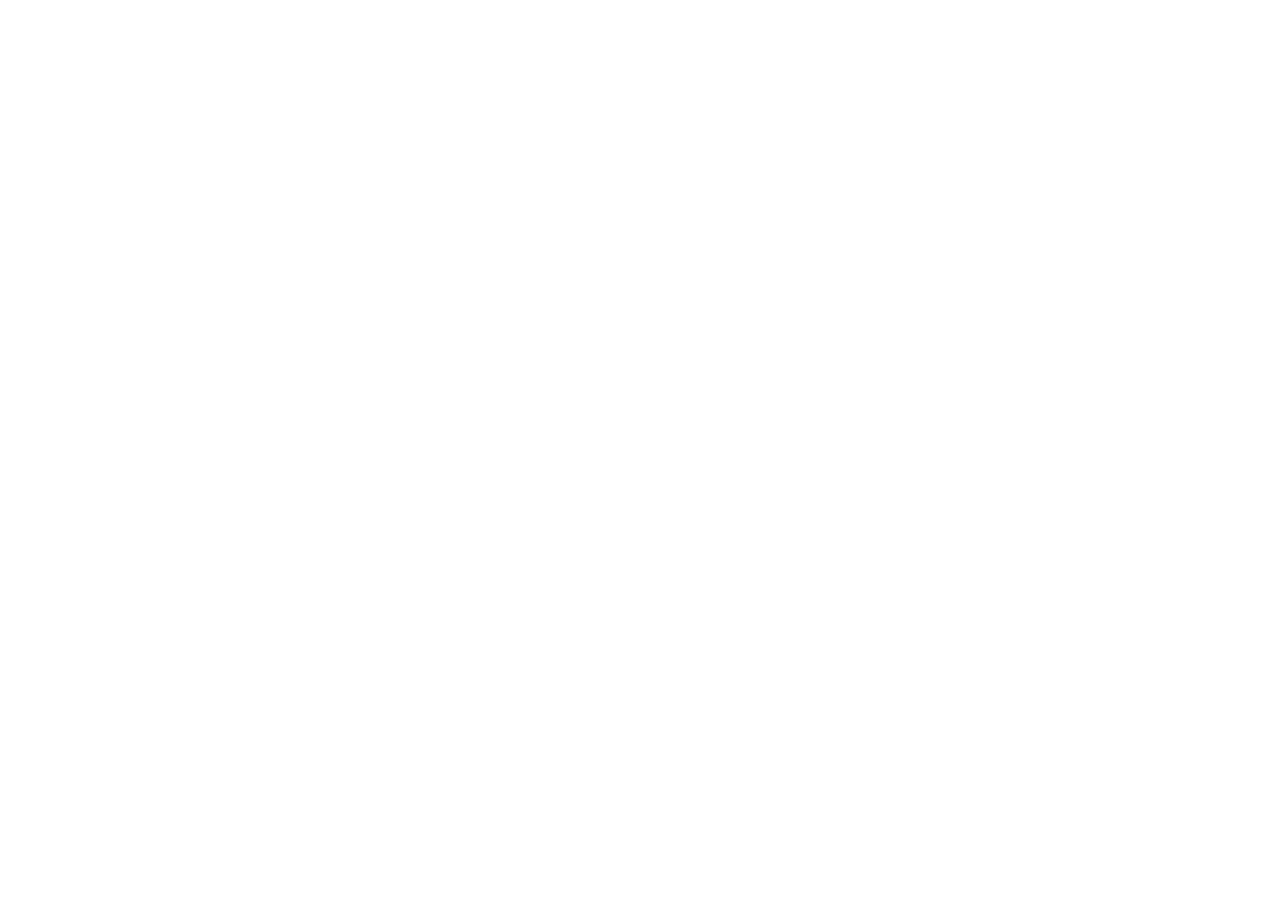
==== Section03/index.html @ 5150d233 "Section 3: Estructura de una pagina HTML5" ====
<!DOCTYPE html>
<html lang="en">
<head>
    <meta charset="UTF-8">
    <meta name="viewport" content="width=device-width, initial-scale=1.0">
    <title>Page Title</title>
    <link rel="stylesheet" type="text/css" media="screen" href="main.css">
    <script src="main.css"></script>
</head>
<body>
    <header></header>
    <section></section>
    <footer></footer>
</body>
</html>
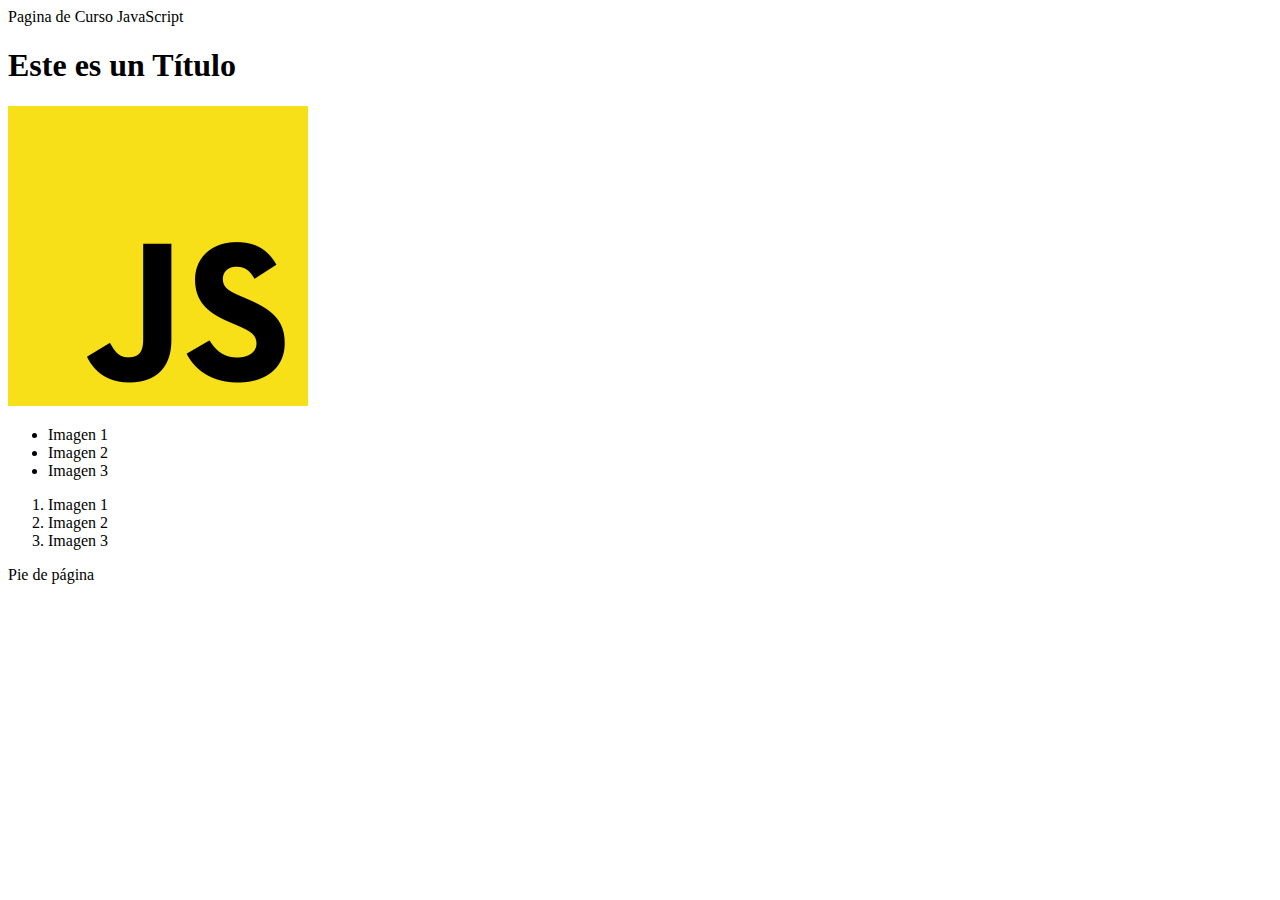
==== commit c176e77a: "Section 3: Etiquetas" ====
--- a/Section03/index.html
+++ b/Section03/index.html
@@ -8,8 +8,23 @@
     <script src="main.css"></script>
 </head>
 <body>
-    <header></header>
-    <section></section>
-    <footer></footer>
+    <header>Pagina de Curso JavaScript</header>
+    <section>
+        <div>
+            <h1>Este es un Título</h1>
+            <img src="imageJavaScript.png" height="300" width="300">
+            <ul>
+                <li>Imagen 1</li>
+                <li>Imagen 2</li>
+                <li>Imagen 3</li>
+            </ul>
+            <ol>
+                <li>Imagen 1</li>
+                <li>Imagen 2</li>
+                <li>Imagen 3</li>
+            </ol>
+        </div>
+    </section>
+    <footer>Pie de página</footer>
 </body>
 </html>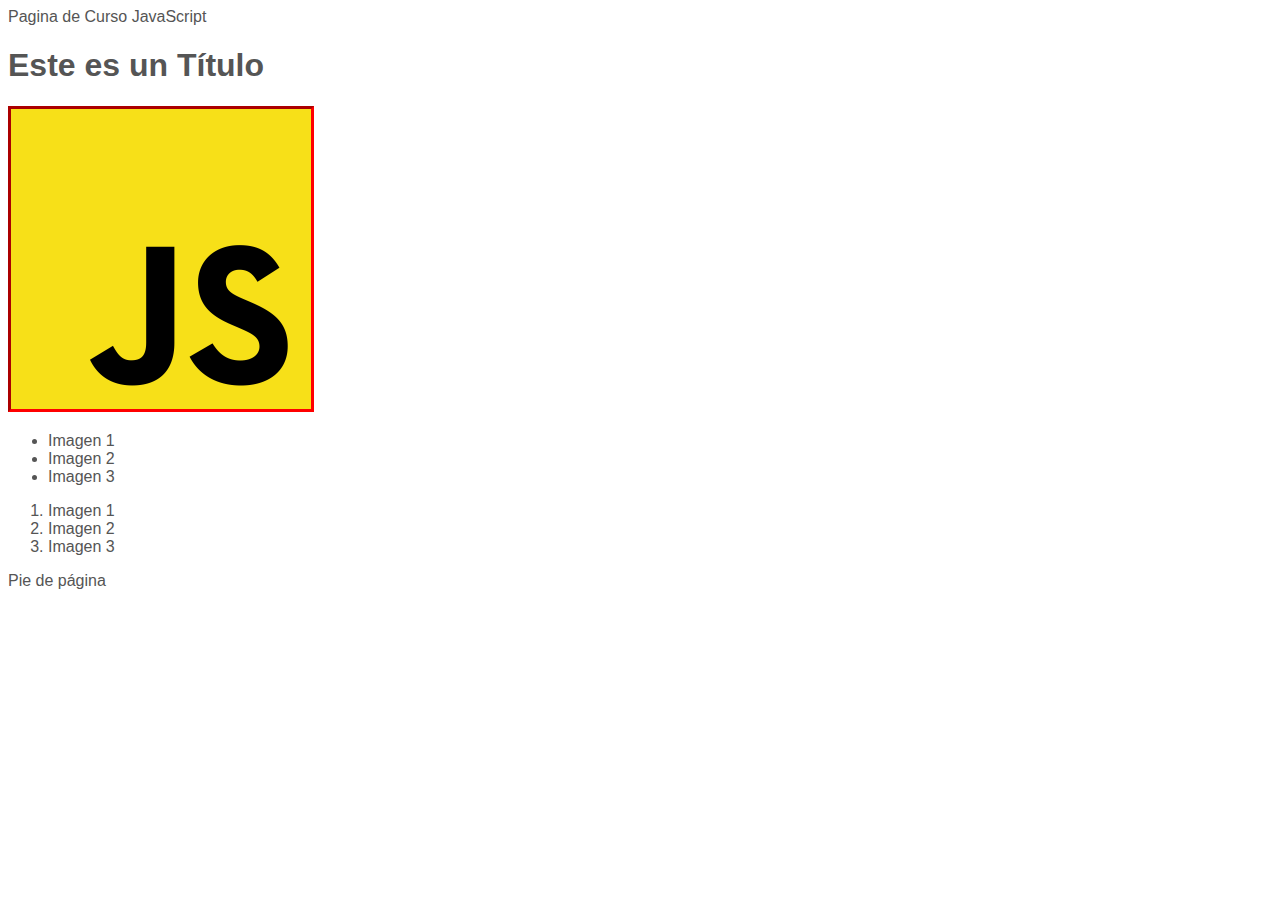
==== commit 17705daa: "Section 3: CSS" ====
--- a/Section03/index.html
+++ b/Section03/index.html
@@ -12,7 +12,7 @@
     <section>
         <div>
             <h1>Este es un Título</h1>
-            <img src="imageJavaScript.png" height="300" width="300">
+            <img class="imagen" src="imageJavaScript.png" height="300" width="300">
             <ul>
                 <li>Imagen 1</li>
                 <li>Imagen 2</li>
--- a/Section03/main.css
+++ b/Section03/main.css
@@ -0,0 +1,11 @@
+body {
+    font-family: Arial, Helvetica, sans-serif;
+    position: relative;
+    color: #555555;
+}
+
+.imagen {
+    border: 3px;
+    border-color: red;
+    border-style: inset;
+}